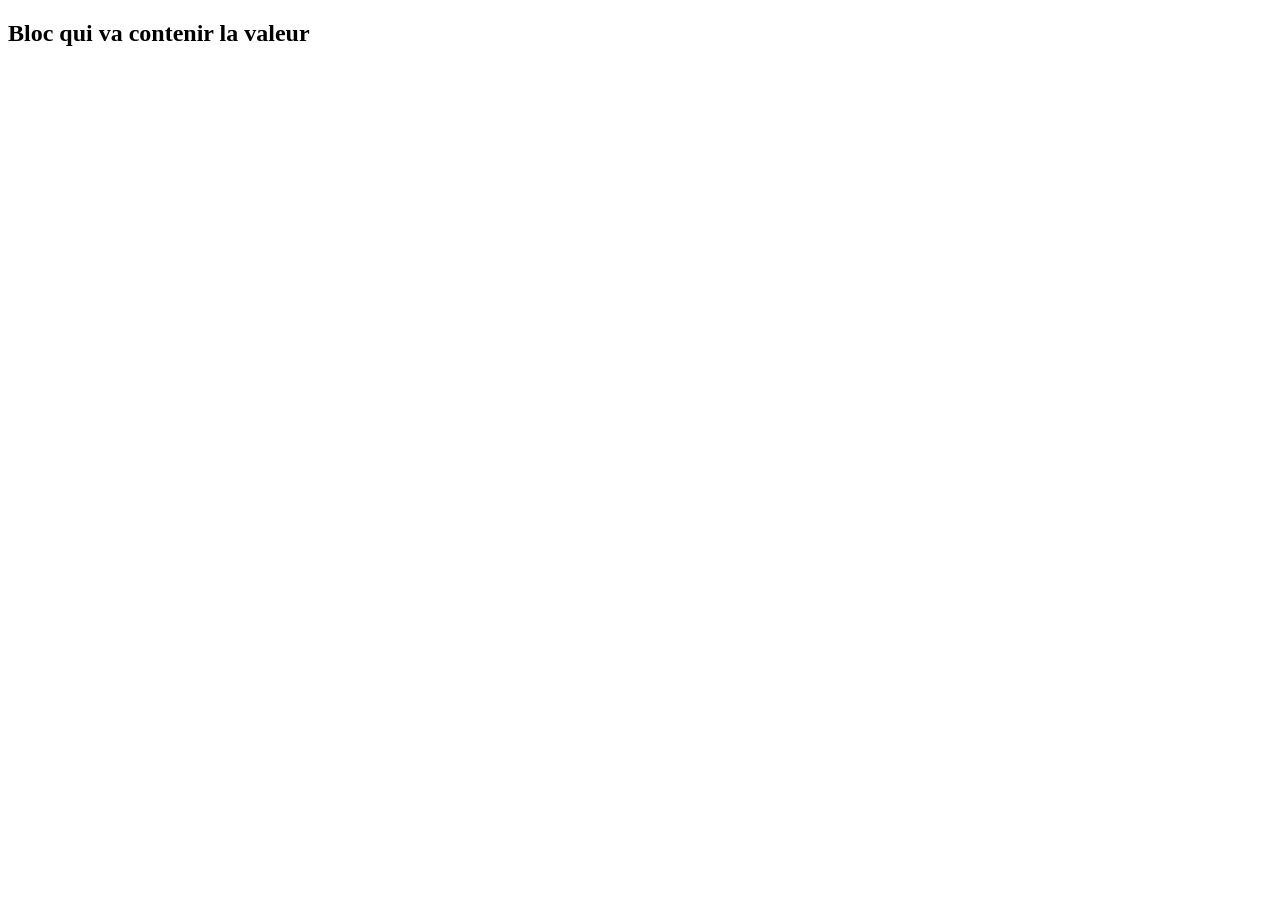
==== TP1/index.html @ b6242aa0 "DOM mit en place" ====
<!DOCTYPE html>
<html lang="fr">
<head>
    <meta charset="UTF-8">
    <meta name="viewport" content="width=device-width, initial-scale=1.0">
    <title>Document</title>
    <link href="style.css" rel="stylesheet"/>
</head>
<body>
    <section id="premiere section">
        <h1 id="blocDeVal">Bloc qui va contenir la valeur </h1>
        <div id="val1" aria-live="assertive" role="alert">
            <span class = "temp"></span>
            <span class = "message"></span>
            <span class = "hidden">ca marche ?</span>
        </div>
    </section>

    <script src = "random.js">
    </script>
</body>
</html>
---- TP1/style.css ----
div{
    border-width:2px;
    border : solid;
    width: fit-content;
    border-color: #ffffff00;
}
.borderBlue{
    border-color:blue;
}
.borderGreen{
    border-color:green
}
.borderOrange{
    border-color:orange
}
.borderRed{
    border-color:red
}
.hidden {
  display: none;
}
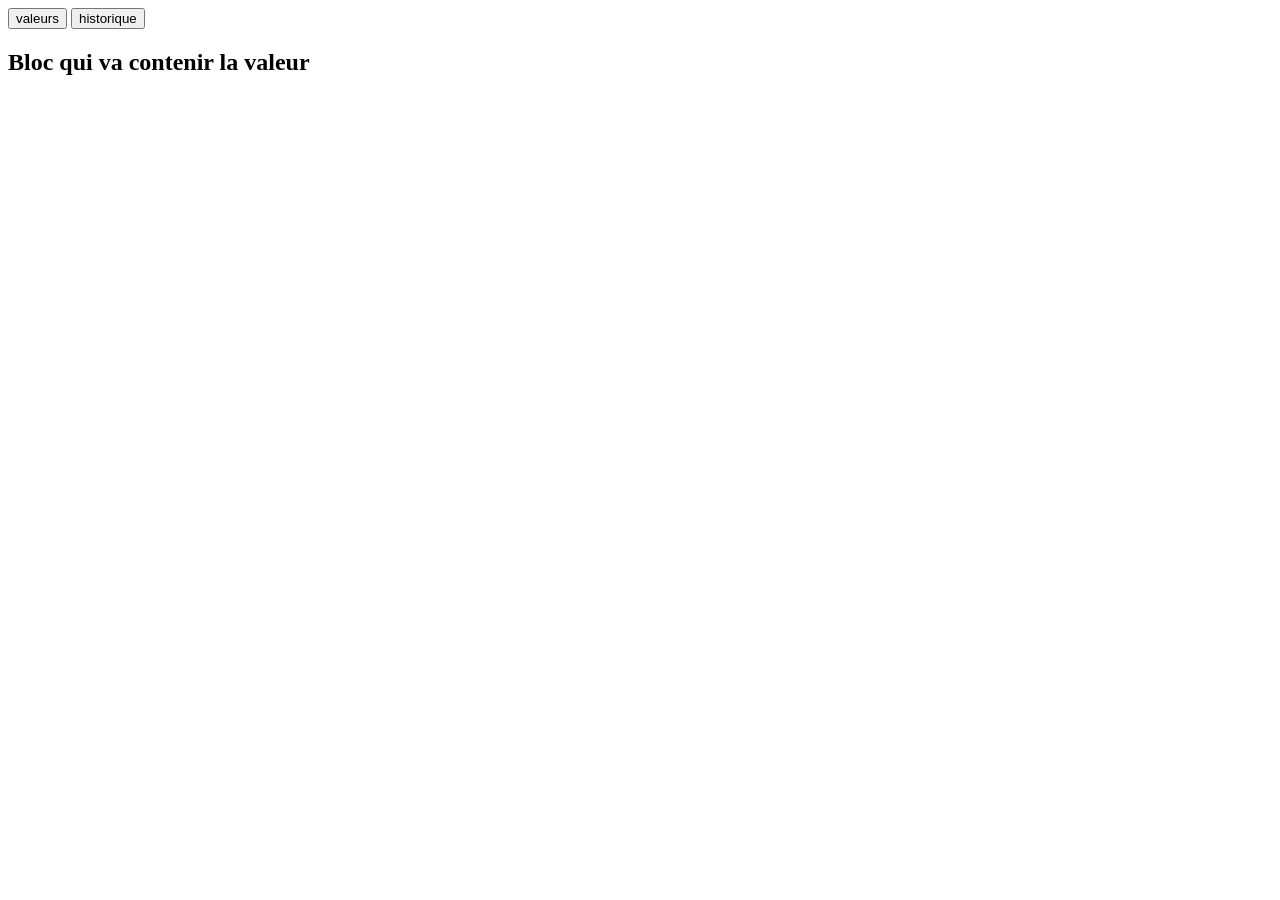
==== commit 27c45c28: "conversion en class, mais pas fonctionnelle" ====
--- a/TP1/index.html
+++ b/TP1/index.html
@@ -7,7 +7,11 @@
     <link href="style.css" rel="stylesheet"/>
 </head>
 <body>
-    <section id="premiere section">
+    <section id = "buttons">
+        <button class="tab" id = "value">valeurs</button>
+        <button class="tab" id = "history">historique</button>
+    </section>
+    <section id="values" aria-disabled="false">
         <h1 id="blocDeVal">Bloc qui va contenir la valeur </h1>
         <div id="val1" aria-live="assertive" role="alert">
             <span class = "temp"></span>
@@ -15,8 +19,12 @@
             <span class = "hidden">ca marche ?</span>
         </div>
     </section>
+    <section id ="histories" aria-selected="false" hidden>
+        <h1>historique</h1>
+        <span style="text-wrap-mode:wrap"></span>
+    </section>
 
-    <script src = "random.js">
+    <script type ="module" src = "module/Main.js">
     </script>
-</body>
+    </body>
 </html>
